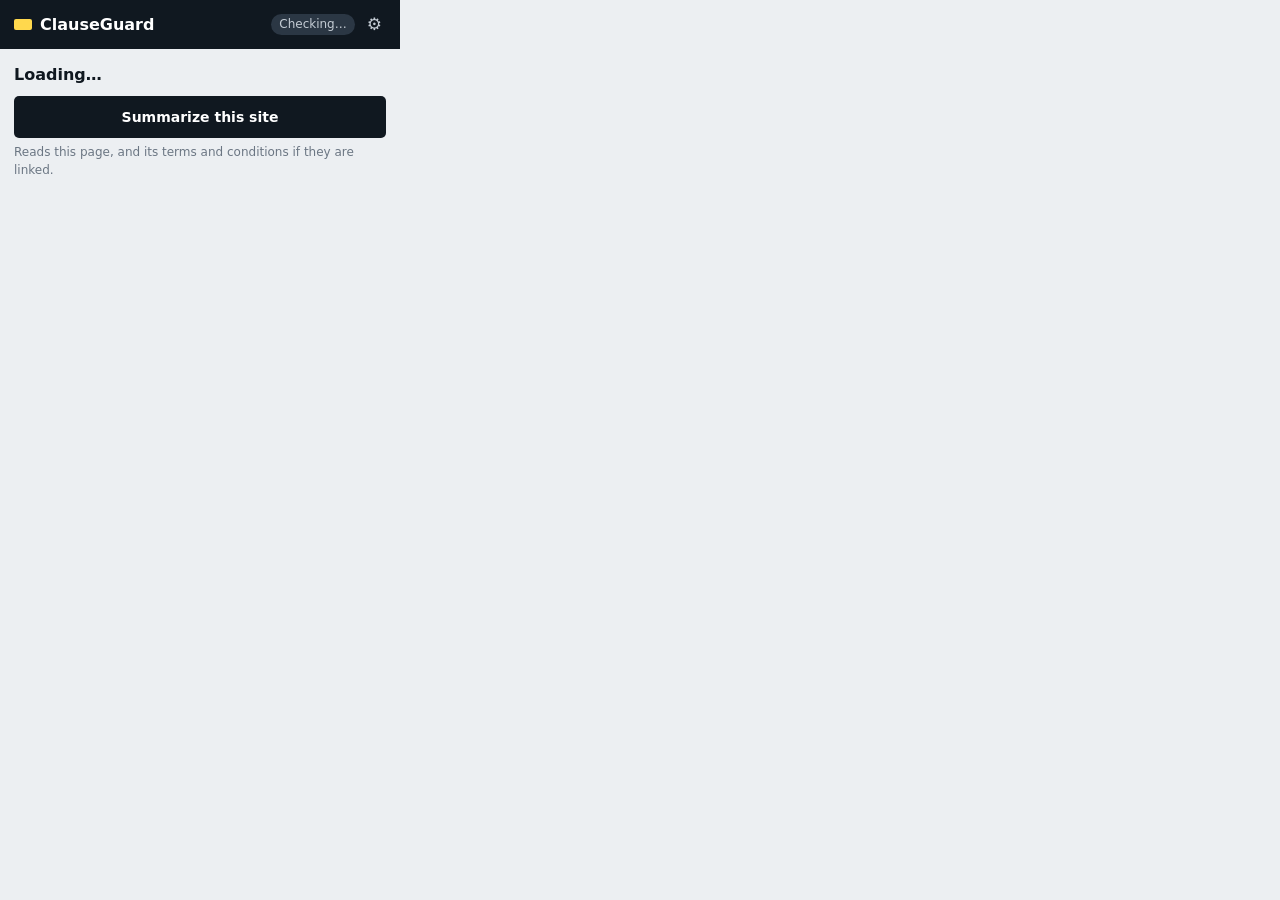
==== extension/popup.html @ 71fe6405 "Restructure project directory" ====
<!DOCTYPE html>
<html lang="en">
<head>
  <meta charset="utf-8">
  <meta name="viewport" content="width=device-width, initial-scale=1">
  <title>ClauseGuard</title>
  <link rel="stylesheet" href="popup.css">
</head>
<body>
  <header class="top">
    <div class="brand"><i></i>ClauseGuard</div>
    <div class="top-r">
      <span id="conn" class="conn" title="Connection to the ClauseGuard backend">Checking…</span>
      <button id="settings-btn" class="icon" aria-label="Settings" title="Settings">⚙</button>
    </div>
  </header>

  <section id="settings" class="settings hidden">
    <label for="server">Backend address</label>
    <div class="row">
      <input id="server" type="text" spellcheck="false" placeholder="http://127.0.0.1:5050">
      <button id="server-save" class="btn small">Save</button>
    </div>
    <p class="hint">Start it with <code>python src/dashboard.py</code>. The default port is 5050 because macOS uses 5000 for AirPlay.</p>
  </section>

  <main>
    <div class="site"><span id="site-name">Loading…</span><span id="site-kind" class="kind"></span></div>

    <button id="analyze-btn" class="btn">Summarize this site</button>
    <p class="hint" id="analyze-hint">Reads this page, and its terms and conditions if they are linked.</p>

    <div id="status" class="status hidden" role="status" aria-live="polite"></div>

    <div id="results" class="hidden">
      <div class="card score">
        <div class="score-head">
          <div><b id="rating">0</b><span> / 100 risk</span></div>
          <span id="band" class="band">Low</span>
        </div>
        <div class="gauge"><i id="gauge-fill"></i></div>
        <p id="tldr" class="tldr"></p>
        <p id="mode" class="note"></p>
      </div>

      <div id="dash-note" class="status success hidden" role="status"></div>

      <div id="flags" class="flags"></div>

      <h2>In plain words</h2>
      <div id="points"></div>

      <details class="more">
        <summary>Data it collects</summary>
        <div id="entities" class="chips"></div>
      </details>
      <details class="more">
        <summary>Riskiest statements</summary>
        <div id="clauses"></div>
      </details>

      <div class="card compare">
        <h2>Compare with other sites</h2>
        <div class="row">
          <input id="other" type="text" spellcheck="false" placeholder="apple.com, netflix.com">
          <button id="compare-btn" class="btn small">Compare</button>
        </div>
        <p class="hint">Add one site or several, separated by commas.</p>
        <div id="compare-status" class="status hidden" role="status" aria-live="polite"></div>
        <div id="verdict" class="verdict hidden"></div>
      </div>

      <div class="actions">
        <button id="open-dash" class="btn">Compare on dashboard</button>
        <button id="save-btn" class="btn ghost">Save to portfolio</button>
      </div>
      <div id="save-status" class="status hidden" role="status"></div>
    </div>
  </main>

  <script src="popup.js"></script>
</body>
</html>
---- extension/popup.css ----
:root {
  --ink: #101820; --ink-2: #3b4652; --ink-3: #6b7683; --line: #d5dae0; --desk: #eceff2;
  --mark: #ffd84d; --safe: #137a5a; --safe-bg: #e3f3ed; --alert: #c8321e; --alert-bg: #fbe9e6;
  --font: system-ui, -apple-system, "Segoe UI", Roboto, sans-serif;
}
* { box-sizing: border-box; }
body { width: 400px; margin: 0; background: var(--desk); color: var(--ink); font: 400 14px/1.45 var(--font); }
h2 { font-size: 15px; margin: 16px 0 6px; }
p { margin: 0; }
button, input { font: inherit; color: inherit; }
:focus-visible { outline: 2px solid var(--ink); outline-offset: 2px; }
.hidden { display: none !important; }
code { background: #e0e4e8; padding: 0 4px; border-radius: 3px; font-size: 12px; }

.top { background: var(--ink); color: #fff; display: flex; justify-content: space-between; align-items: center; padding: 10px 14px; }
.brand { font-weight: 800; font-size: 16px; display: flex; align-items: center; gap: 8px; }
.brand i { width: 18px; height: 11px; background: var(--mark); border-radius: 2px; display: block; }
.top-r { display: flex; align-items: center; gap: 8px; }
.conn { font-size: 12px; padding: 2px 8px; border-radius: 99px; background: #2b3744; color: #c4ccd4; }
.conn.ok { background: var(--safe-bg); color: var(--safe); font-weight: 600; }
.conn.bad { background: var(--alert-bg); color: var(--alert); font-weight: 600; }
.icon { background: none; border: 0; color: #c4ccd4; font-size: 17px; cursor: pointer; padding: 2px 4px; }
.icon:hover { color: #fff; }

.settings { background: #fff; padding: 12px 14px; border-bottom: 1px solid var(--line); }
.settings label { font-weight: 700; font-size: 13px; display: block; margin-bottom: 4px; }
.row { display: flex; gap: 8px; }
input[type=text] { flex: 1; min-width: 0; padding: 8px 10px; border: 1px solid var(--line); border-radius: 5px; background: #fff; }
input[type=text]:focus { border-color: var(--ink); outline: 0; box-shadow: 0 0 0 1px var(--ink); }

main { padding: 14px; }
.site { display: flex; align-items: baseline; gap: 8px; margin-bottom: 10px; }
#site-name { font-weight: 700; font-size: 16px; overflow-wrap: anywhere; }
.kind { font-size: 12px; color: var(--ink-3); }
.hint { color: var(--ink-3); font-size: 12px; margin-top: 6px; }
.note { color: var(--ink-3); font-size: 12px; margin-top: 8px; }

.btn { width: 100%; background: var(--ink); color: #fff; border: 0; border-radius: 5px; padding: 11px 14px; font-weight: 700; cursor: pointer; }
.btn:hover { background: #26323f; }
.btn:disabled { opacity: .55; cursor: wait; }
.btn.small { width: auto; padding: 8px 14px; }
.btn.ghost { background: transparent; color: var(--ink); border: 1px solid var(--ink); padding: 8px 10px; }
.btn.ghost:hover { background: var(--ink); color: #fff; }

.status { margin-top: 10px; padding: 9px 11px; border-left: 4px solid var(--ink); background: #fff; border-radius: 4px; font-size: 13px; overflow-wrap: anywhere; }
.status.error { border-left-color: var(--alert); background: var(--alert-bg); }
.status.success { border-left-color: var(--safe); background: var(--safe-bg); }
.status.warning { border-left-color: #b88a00; background: #fff6d6; }
.status .fix { display: block; margin-top: 4px; color: var(--ink-2); }

.card { background: #fff; border: 1px solid var(--line); border-radius: 6px; padding: 12px 14px; margin-top: 14px; }
.card.score { margin-top: 0; }
.score-head { display: flex; justify-content: space-between; align-items: center; }
.score-head b { font-size: 38px; line-height: 1; font-weight: 800; letter-spacing: -.02em; }
.score-head span { color: var(--ink-3); }
.band { font-weight: 700; padding: 2px 9px; border-radius: 3px; font-size: 13px; }
.band.Low { background: var(--safe-bg); color: var(--safe); }
.band.Moderate { background: #fff1c2; color: #7a5b00; }
.band.High, .band.Very { background: var(--alert-bg); color: var(--alert); }
.gauge { height: 8px; background: #eef0f3; border-radius: 2px; margin: 10px 0; position: relative; overflow: hidden; }
.gauge i { position: absolute; inset: 0 auto 0 0; background: var(--ink); }
.tldr { font-size: 14px; }

.flags { display: flex; flex-wrap: wrap; gap: 5px; margin-top: 10px; }
.chip { font-size: 12px; padding: 2px 8px; border: 1px solid var(--line); border-radius: 99px; background: #fff; color: var(--ink-2); }
.chip.bad { background: var(--alert-bg); border-color: #efc4bd; color: var(--alert); }
.chip.good { background: var(--safe-bg); border-color: #b9dfd0; color: var(--safe); }
.chips { display: flex; flex-wrap: wrap; gap: 5px; margin-top: 8px; }

.kp { padding: 8px 0; border-top: 1px solid #dde1e6; }
.kp h3 { margin: 0 0 1px; font-size: 13px; }
.kp p { color: var(--ink-2); }

details.more { margin-top: 10px; background: #fff; border: 1px solid var(--line); border-radius: 6px; padding: 8px 12px; }
details.more summary { cursor: pointer; font-weight: 700; }
.clause { padding: 8px 0; border-top: 1px solid #eef0f3; font-size: 13px; }
.clause:first-child { margin-top: 8px; }
.clause .meta { margin-top: 4px; color: var(--ink-3); font-size: 12px; }

.compare h2 { margin-top: 0; }
.verdict { margin-top: 10px; background: var(--ink); color: #fff; border-radius: 6px; padding: 12px 14px; }
.verdict .tag { background: var(--mark); color: var(--ink); font-weight: 800; padding: 1px 8px; border-radius: 3px; font-size: 12px; }
.verdict h3 { font-size: 17px; margin: 8px 0 4px; line-height: 1.2; }
.verdict p { color: #d6dde4; font-size: 13px; }
.verdict .scores { display: flex; gap: 14px; margin: 10px 0 6px; }
.verdict .scores div { flex: 1; font-size: 12px; color: #c4ccd4; }
.verdict .scores b { display: block; font-size: 22px; color: #fff; }
.verdict ul { margin: 8px 0 0; padding-left: 16px; color: #eef2f5; font-size: 13px; }
.verdict li { margin-top: 3px; }

.actions { display: grid; grid-template-columns: 1fr 1fr; gap: 8px; margin-top: 14px; }
.actions .btn { padding: 10px; }

.verdict .ranking { display: grid; gap: 6px; margin: 10px 0 4px; }
.verdict .rk { display: grid; grid-template-columns: 16px 110px 1fr 28px; gap: 8px; align-items: center; font-size: 13px; color: #eef2f5; }
.verdict .rk .n { color: #9fb0bf; font-weight: 700; }
.verdict .rk .nm { overflow-wrap: anywhere; font-weight: 600; }
.verdict .rk .track { height: 7px; background: #2b3744; border-radius: 2px; overflow: hidden; }
.verdict .rk .track i { display: block; height: 100%; background: #c4ccd4; }
.verdict .rk.top .track i { background: var(--mark); }
.verdict .rk b { text-align: right; }
.compare .hint { margin: 6px 0 0; }
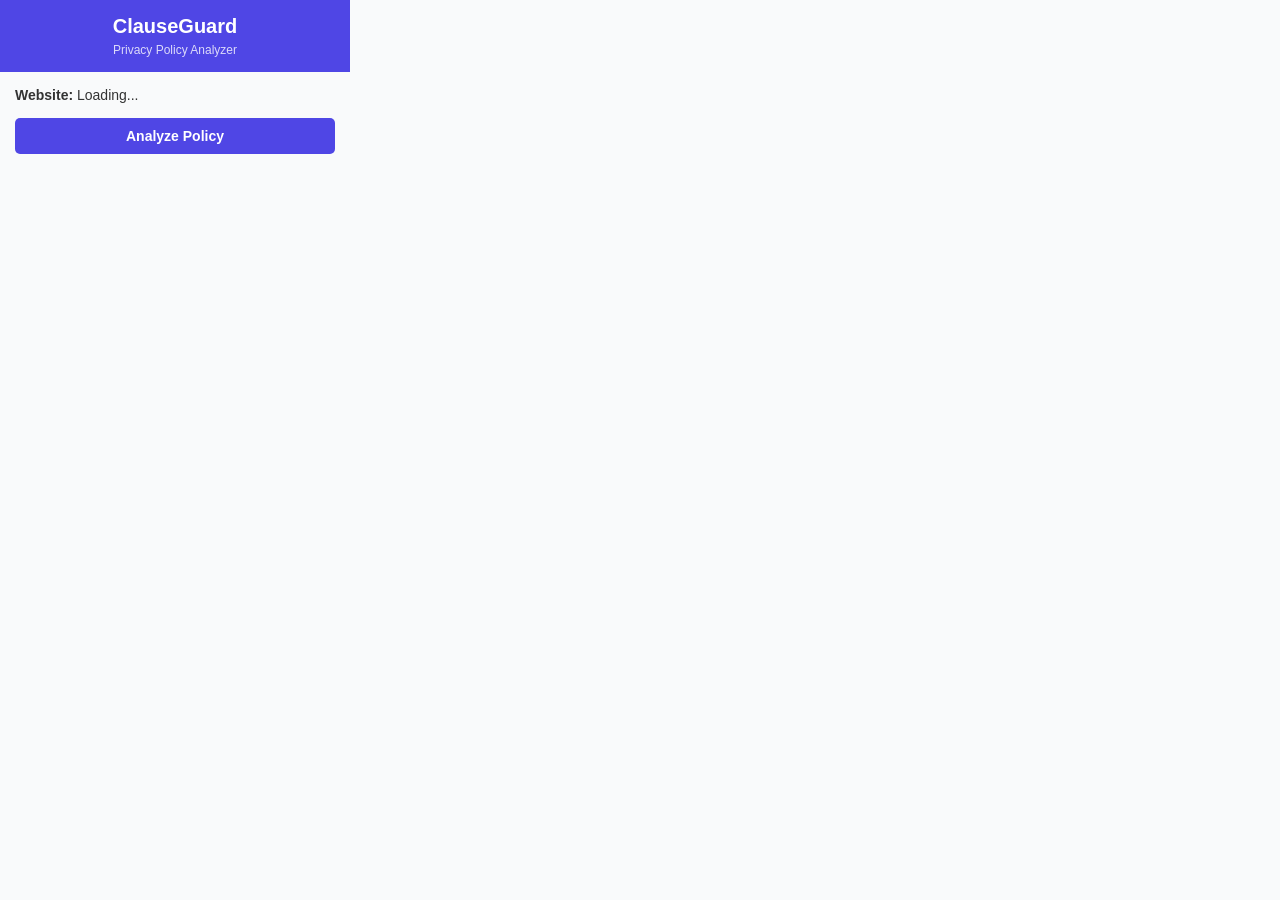
==== commit 5fbb3816: "Add classification evaluation and project updates" ====
--- a/extension/popup.html
+++ b/extension/popup.html
@@ -1,82 +1,55 @@
 <!DOCTYPE html>
-<html lang="en">
+<html>
 <head>
   <meta charset="utf-8">
-  <meta name="viewport" content="width=device-width, initial-scale=1">
   <title>ClauseGuard</title>
   <link rel="stylesheet" href="popup.css">
 </head>
 <body>
-  <header class="top">
-    <div class="brand"><i></i>ClauseGuard</div>
-    <div class="top-r">
-      <span id="conn" class="conn" title="Connection to the ClauseGuard backend">Checking…</span>
-      <button id="settings-btn" class="icon" aria-label="Settings" title="Settings">⚙</button>
+  <div class="header">
+    <h1>ClauseGuard</h1>
+    <p>Privacy Policy Analyzer</p>
+  </div>
+
+  <div class="content">
+    <div id="website-info">
+      <strong>Website:</strong> <span id="site-name">Loading...</span>
     </div>
-  </header>
 
-  <section id="settings" class="settings hidden">
-    <label for="server">Backend address</label>
-    <div class="row">
-      <input id="server" type="text" spellcheck="false" placeholder="http://127.0.0.1:5050">
-      <button id="server-save" class="btn small">Save</button>
-    </div>
-    <p class="hint">Start it with <code>python src/dashboard.py</code>. The default port is 5050 because macOS uses 5000 for AirPlay.</p>
-  </section>
+    <button id="analyze-btn" class="btn">Analyze Policy</button>
 
-  <main>
-    <div class="site"><span id="site-name">Loading…</span><span id="site-kind" class="kind"></span></div>
-
-    <button id="analyze-btn" class="btn">Summarize this site</button>
-    <p class="hint" id="analyze-hint">Reads this page, and its terms and conditions if they are linked.</p>
-
-    <div id="status" class="status hidden" role="status" aria-live="polite"></div>
+    <div id="status" class="status hidden"></div>
 
     <div id="results" class="hidden">
-      <div class="card score">
-        <div class="score-head">
-          <div><b id="rating">0</b><span> / 100 risk</span></div>
-          <span id="band" class="band">Low</span>
-        </div>
-        <div class="gauge"><i id="gauge-fill"></i></div>
-        <p id="tldr" class="tldr"></p>
-        <p id="mode" class="note"></p>
+      <div class="risk-section">
+        <h3>Privacy Risk</h3>
+        <div id="risk-score" class="risk-score">0.0</div>
       </div>
 
-      <div id="dash-note" class="status success hidden" role="status"></div>
-
-      <div id="flags" class="flags"></div>
-
-      <h2>In plain words</h2>
-      <div id="points"></div>
-
-      <details class="more">
-        <summary>Data it collects</summary>
-        <div id="entities" class="chips"></div>
-      </details>
-      <details class="more">
-        <summary>Riskiest statements</summary>
-        <div id="clauses"></div>
-      </details>
-
-      <div class="card compare">
-        <h2>Compare with other sites</h2>
-        <div class="row">
-          <input id="other" type="text" spellcheck="false" placeholder="apple.com, netflix.com">
-          <button id="compare-btn" class="btn small">Compare</button>
-        </div>
-        <p class="hint">Add one site or several, separated by commas.</p>
-        <div id="compare-status" class="status hidden" role="status" aria-live="polite"></div>
-        <div id="verdict" class="verdict hidden"></div>
+      <div class="mode-indicator" id="mode-indicator">
+        Mode: <span id="api-mode">UNKNOWN</span>
       </div>
 
-      <div class="actions">
-        <button id="open-dash" class="btn">Compare on dashboard</button>
-        <button id="save-btn" class="btn ghost">Save to portfolio</button>
+      <div class="entities-section">
+        <h3>Detected Data:</h3>
+        <ul id="entities-list"></ul>
       </div>
-      <div id="save-status" class="status hidden" role="status"></div>
+
+      <div class="clauses-summary">
+        <p>Clauses extracted: <span id="clause-count">0</span></p>
+        <button id="toggle-clauses-btn" class="btn-small">View Details</button>
+      </div>
+
+      <div id="clauses-details" class="hidden">
+        <!-- Clauses injected here -->
+      </div>
+
+      <div class="save-section" style="margin-top: 15px; border-top: 1px solid #eee; padding-top: 10px;">
+        <button id="save-btn" class="btn">Add to Portfolio</button>
+        <div id="save-status" class="status hidden" style="margin-top: 10px;"></div>
+      </div>
     </div>
-  </main>
+  </div>
 
   <script src="popup.js"></script>
 </body>
--- a/extension/popup.css
+++ b/extension/popup.css
@@ -1,102 +1,183 @@
-:root {
-  --ink: #101820; --ink-2: #3b4652; --ink-3: #6b7683; --line: #d5dae0; --desk: #eceff2;
-  --mark: #ffd84d; --safe: #137a5a; --safe-bg: #e3f3ed; --alert: #c8321e; --alert-bg: #fbe9e6;
-  --font: system-ui, -apple-system, "Segoe UI", Roboto, sans-serif;
+body {
+  width: 350px;
+  margin: 0;
+  font-family: -apple-system, BlinkMacSystemFont, "Segoe UI", Roboto, Helvetica, Arial, sans-serif;
+  color: #333;
+  background-color: #f9fafb;
 }
-* { box-sizing: border-box; }
-body { width: 400px; margin: 0; background: var(--desk); color: var(--ink); font: 400 14px/1.45 var(--font); }
-h2 { font-size: 15px; margin: 16px 0 6px; }
-p { margin: 0; }
-button, input { font: inherit; color: inherit; }
-:focus-visible { outline: 2px solid var(--ink); outline-offset: 2px; }
-.hidden { display: none !important; }
-code { background: #e0e4e8; padding: 0 4px; border-radius: 3px; font-size: 12px; }
 
-.top { background: var(--ink); color: #fff; display: flex; justify-content: space-between; align-items: center; padding: 10px 14px; }
-.brand { font-weight: 800; font-size: 16px; display: flex; align-items: center; gap: 8px; }
-.brand i { width: 18px; height: 11px; background: var(--mark); border-radius: 2px; display: block; }
-.top-r { display: flex; align-items: center; gap: 8px; }
-.conn { font-size: 12px; padding: 2px 8px; border-radius: 99px; background: #2b3744; color: #c4ccd4; }
-.conn.ok { background: var(--safe-bg); color: var(--safe); font-weight: 600; }
-.conn.bad { background: var(--alert-bg); color: var(--alert); font-weight: 600; }
-.icon { background: none; border: 0; color: #c4ccd4; font-size: 17px; cursor: pointer; padding: 2px 4px; }
-.icon:hover { color: #fff; }
+.header {
+  background-color: #4f46e5;
+  color: white;
+  padding: 15px;
+  text-align: center;
+}
 
-.settings { background: #fff; padding: 12px 14px; border-bottom: 1px solid var(--line); }
-.settings label { font-weight: 700; font-size: 13px; display: block; margin-bottom: 4px; }
-.row { display: flex; gap: 8px; }
-input[type=text] { flex: 1; min-width: 0; padding: 8px 10px; border: 1px solid var(--line); border-radius: 5px; background: #fff; }
-input[type=text]:focus { border-color: var(--ink); outline: 0; box-shadow: 0 0 0 1px var(--ink); }
+.header h1 {
+  margin: 0 0 5px 0;
+  font-size: 20px;
+}
 
-main { padding: 14px; }
-.site { display: flex; align-items: baseline; gap: 8px; margin-bottom: 10px; }
-#site-name { font-weight: 700; font-size: 16px; overflow-wrap: anywhere; }
-.kind { font-size: 12px; color: var(--ink-3); }
-.hint { color: var(--ink-3); font-size: 12px; margin-top: 6px; }
-.note { color: var(--ink-3); font-size: 12px; margin-top: 8px; }
+.header p {
+  margin: 0;
+  font-size: 12px;
+  opacity: 0.8;
+}
 
-.btn { width: 100%; background: var(--ink); color: #fff; border: 0; border-radius: 5px; padding: 11px 14px; font-weight: 700; cursor: pointer; }
-.btn:hover { background: #26323f; }
-.btn:disabled { opacity: .55; cursor: wait; }
-.btn.small { width: auto; padding: 8px 14px; }
-.btn.ghost { background: transparent; color: var(--ink); border: 1px solid var(--ink); padding: 8px 10px; }
-.btn.ghost:hover { background: var(--ink); color: #fff; }
+.content {
+  padding: 15px;
+}
 
-.status { margin-top: 10px; padding: 9px 11px; border-left: 4px solid var(--ink); background: #fff; border-radius: 4px; font-size: 13px; overflow-wrap: anywhere; }
-.status.error { border-left-color: var(--alert); background: var(--alert-bg); }
-.status.success { border-left-color: var(--safe); background: var(--safe-bg); }
-.status.warning { border-left-color: #b88a00; background: #fff6d6; }
-.status .fix { display: block; margin-top: 4px; color: var(--ink-2); }
+#website-info {
+  margin-bottom: 15px;
+  font-size: 14px;
+}
 
-.card { background: #fff; border: 1px solid var(--line); border-radius: 6px; padding: 12px 14px; margin-top: 14px; }
-.card.score { margin-top: 0; }
-.score-head { display: flex; justify-content: space-between; align-items: center; }
-.score-head b { font-size: 38px; line-height: 1; font-weight: 800; letter-spacing: -.02em; }
-.score-head span { color: var(--ink-3); }
-.band { font-weight: 700; padding: 2px 9px; border-radius: 3px; font-size: 13px; }
-.band.Low { background: var(--safe-bg); color: var(--safe); }
-.band.Moderate { background: #fff1c2; color: #7a5b00; }
-.band.High, .band.Very { background: var(--alert-bg); color: var(--alert); }
-.gauge { height: 8px; background: #eef0f3; border-radius: 2px; margin: 10px 0; position: relative; overflow: hidden; }
-.gauge i { position: absolute; inset: 0 auto 0 0; background: var(--ink); }
-.tldr { font-size: 14px; }
+.btn {
+  width: 100%;
+  background-color: #4f46e5;
+  color: white;
+  border: none;
+  padding: 10px;
+  border-radius: 5px;
+  font-size: 14px;
+  font-weight: bold;
+  cursor: pointer;
+}
 
-.flags { display: flex; flex-wrap: wrap; gap: 5px; margin-top: 10px; }
-.chip { font-size: 12px; padding: 2px 8px; border: 1px solid var(--line); border-radius: 99px; background: #fff; color: var(--ink-2); }
-.chip.bad { background: var(--alert-bg); border-color: #efc4bd; color: var(--alert); }
-.chip.good { background: var(--safe-bg); border-color: #b9dfd0; color: var(--safe); }
-.chips { display: flex; flex-wrap: wrap; gap: 5px; margin-top: 8px; }
+.btn:hover {
+  background-color: #4338ca;
+}
 
-.kp { padding: 8px 0; border-top: 1px solid #dde1e6; }
-.kp h3 { margin: 0 0 1px; font-size: 13px; }
-.kp p { color: var(--ink-2); }
+.btn:disabled {
+  background-color: #9ca3af;
+  cursor: not-allowed;
+}
 
-details.more { margin-top: 10px; background: #fff; border: 1px solid var(--line); border-radius: 6px; padding: 8px 12px; }
-details.more summary { cursor: pointer; font-weight: 700; }
-.clause { padding: 8px 0; border-top: 1px solid #eef0f3; font-size: 13px; }
-.clause:first-child { margin-top: 8px; }
-.clause .meta { margin-top: 4px; color: var(--ink-3); font-size: 12px; }
+.btn-small {
+  background-color: #e5e7eb;
+  color: #374151;
+  border: 1px solid #d1d5db;
+  padding: 5px 10px;
+  border-radius: 3px;
+  font-size: 12px;
+  cursor: pointer;
+}
 
-.compare h2 { margin-top: 0; }
-.verdict { margin-top: 10px; background: var(--ink); color: #fff; border-radius: 6px; padding: 12px 14px; }
-.verdict .tag { background: var(--mark); color: var(--ink); font-weight: 800; padding: 1px 8px; border-radius: 3px; font-size: 12px; }
-.verdict h3 { font-size: 17px; margin: 8px 0 4px; line-height: 1.2; }
-.verdict p { color: #d6dde4; font-size: 13px; }
-.verdict .scores { display: flex; gap: 14px; margin: 10px 0 6px; }
-.verdict .scores div { flex: 1; font-size: 12px; color: #c4ccd4; }
-.verdict .scores b { display: block; font-size: 22px; color: #fff; }
-.verdict ul { margin: 8px 0 0; padding-left: 16px; color: #eef2f5; font-size: 13px; }
-.verdict li { margin-top: 3px; }
+.btn-small:hover {
+  background-color: #d1d5db;
+}
 
-.actions { display: grid; grid-template-columns: 1fr 1fr; gap: 8px; margin-top: 14px; }
-.actions .btn { padding: 10px; }
+.hidden {
+  display: none !important;
+}
 
-.verdict .ranking { display: grid; gap: 6px; margin: 10px 0 4px; }
-.verdict .rk { display: grid; grid-template-columns: 16px 110px 1fr 28px; gap: 8px; align-items: center; font-size: 13px; color: #eef2f5; }
-.verdict .rk .n { color: #9fb0bf; font-weight: 700; }
-.verdict .rk .nm { overflow-wrap: anywhere; font-weight: 600; }
-.verdict .rk .track { height: 7px; background: #2b3744; border-radius: 2px; overflow: hidden; }
-.verdict .rk .track i { display: block; height: 100%; background: #c4ccd4; }
-.verdict .rk.top .track i { background: var(--mark); }
-.verdict .rk b { text-align: right; }
-.compare .hint { margin: 6px 0 0; }
+.status {
+  margin-top: 15px;
+  padding: 10px;
+  border-radius: 4px;
+  font-size: 13px;
+  background-color: #e0f2fe;
+  color: #0369a1;
+  border: 1px solid #bae6fd;
+}
+
+.status.error {
+  background-color: #fee2e2;
+  color: #b91c1c;
+  border-color: #fecaca;
+}
+
+.status.warning {
+  background-color: #fef3c7;
+  color: #b45309;
+  border-color: #fde68a;
+}
+
+#results {
+  margin-top: 20px;
+  background: white;
+  border-radius: 6px;
+  box-shadow: 0 1px 3px rgba(0,0,0,0.1);
+  padding: 15px;
+}
+
+.risk-section {
+  text-align: center;
+  border-bottom: 1px solid #e5e7eb;
+  padding-bottom: 10px;
+  margin-bottom: 10px;
+}
+
+.risk-section h3 {
+  margin: 0 0 5px 0;
+  font-size: 14px;
+  color: #6b7280;
+}
+
+.risk-score {
+  font-size: 32px;
+  font-weight: bold;
+  color: #dc2626;
+}
+
+.mode-indicator {
+  text-align: center;
+  font-size: 11px;
+  font-weight: bold;
+  padding: 4px;
+  background: #f3f4f6;
+  border-radius: 4px;
+  margin-bottom: 15px;
+}
+
+.entities-section h3 {
+  font-size: 14px;
+  margin: 0 0 5px 0;
+}
+
+#entities-list {
+  margin: 0;
+  padding-left: 20px;
+  font-size: 13px;
+  color: #4b5563;
+}
+
+.clauses-summary {
+  margin-top: 15px;
+  display: flex;
+  justify-content: space-between;
+  align-items: center;
+  font-size: 13px;
+  border-top: 1px solid #e5e7eb;
+  padding-top: 10px;
+}
+
+#clauses-details {
+  margin-top: 15px;
+  max-height: 200px;
+  overflow-y: auto;
+  border-top: 1px solid #e5e7eb;
+  padding-top: 10px;
+}
+
+.clause-card {
+  background: #f9fafb;
+  border: 1px solid #e5e7eb;
+  padding: 8px;
+  border-radius: 4px;
+  margin-bottom: 10px;
+  font-size: 12px;
+}
+
+.clause-text {
+  font-style: italic;
+  margin-bottom: 5px;
+  color: #111827;
+}
+
+.clause-meta {
+  display: flex;
+  justify-content: space-between;
+  color: #6b7280;
+}
